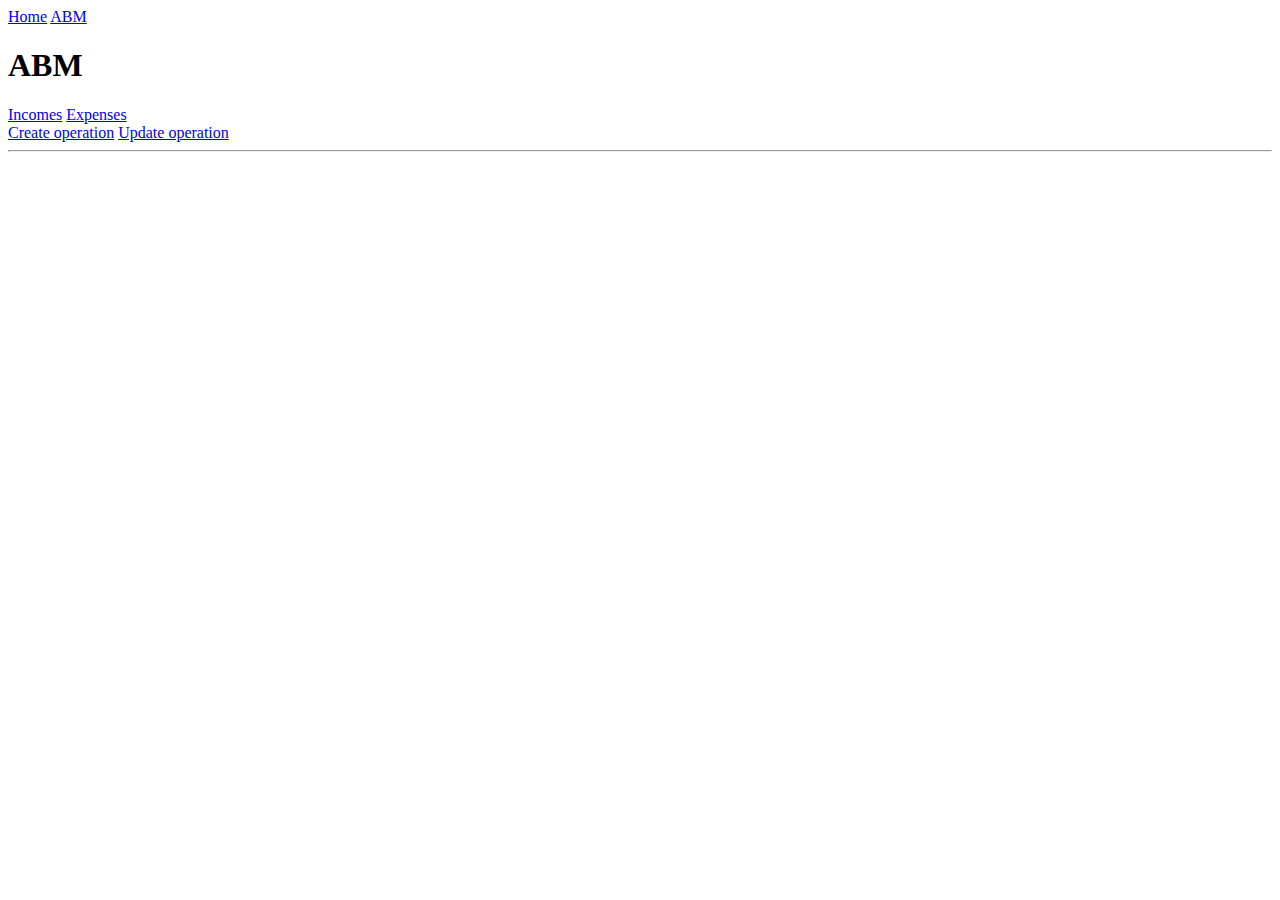
==== abm.html @ 806d41a6 "first commit" ====
<!DOCTYPE html>
<html lang="en">

<head>


  <link href="https://cdn.jsdelivr.net/npm/bootstrap@5.1.3/dist/css/bootstrap.min.css" rel="stylesheet"
    integrity="sha384-1BmE4kWBq78iYhFldvKuhfTAU6auU8tT94WrHftjDbrCEXSU1oBoqyl2QvZ6jIW3" crossorigin="anonymous">
  <link rel="stylesheet" href="assets/home-styles.css">

  <meta name="viewport" content="width=device-width, initial-scale=1.0">
  <title>Personal budget</title>
</head>

<body class="bg-secondary">
  <header class="position-sticky mb-4 top-0 fs-2" style="z-index:999;">
    <nav class="nav justify-content-evenly bg-dark link-dark ">
      <a class="nav-link " href="/">Home</a>
      <a class="nav-link" href="/abm.html">ABM</a>
    </nav>
  </header>

  <main id="main" class="container col-12 col-md-8 bg-light text-center py-3 border border-dark rounded-3 border-3">

    <div class="row ">
      <h1 class="col-12 fs-1">ABM</h1>
    </div>
    <div class="row ">
      <div class="btn-group" role="group" aria-label="Basic example">
        <a href="#incomes" type="button" class="m-1 btn btn-primary">Incomes</a>
        <a href="#expenses" type="button" class="m-1 btn btn-primary">Expenses</a>
      </div>

      <div class="btn-group" role="group" aria-label="Basic example">
        <a href="#create" type="button" class="m-1 btn btn-primary">Create operation</a>
        <a href="#update" type="button" class="m-1 btn btn-primary">Update operation</a>
      </div>
    </div>
    <hr>



  </main>


  <template id="operation-template">
    <li class=" row my-1 mx-0 bg-info bg-gradient rounded-3 fw-bold">
      <article class="container-fluid">
        <div class="row row-cols-2">
          <p id="amount"></p>
          <p id="concept"></p>
          <p id="_type"></p>
          <p id="date"></p>
        </div>
      </article>
    </li>
  </template>

  <template id="create-form-template">

    <div class="row">
      <h2>Create operation</h2>
    </div>
    <hr>
    <form id="createForm" class="row row-cols-1 row-cols-sm-2 form align-items-center">
      <div class="p-2">
        <label class="form-label" for="amount">Amount</label>
        <input class="form-control" type="number" name="amount" id="amount" step="0.01" min="0" placeholder="0000.00"
          required>
      </div>

      <div class="p-2 d-flex justify-content-evenly align-items-center">
        <div class="form-check">
          <input class="form-check-input" type="radio" name="_type" id="income" checked>
          <label class="form-check-label" for="income">
            Income
          </label>
        </div>

        <div class=" p-2 form-check">
          <input class="form-check-input" type="radio" name="_type" id="expense">
          <label class="form-check-label" for="expense">
            Expense
          </label>
        </div>
      </div>

      <div class="p-2">
        <label for="concept" class="form-label">Concept</label>
        <select form="createForm" class="form-select" aria-label="Default select example" id="concept" required>
          <option selected>Select concept</option>
          <option value="entertainment" required>Enternainment</option>
          <option value="supermarket">Supermarket</option>
          <option value="clothing">Clothing</option>
          <option value="services">Services</option>
          <option value="travels">Travels</option>
          <option value="others">Others</option>
          <option value="transport">Transport</option>
          <option value="technology">Technology</option>
          <option value="subscriptions">Subscriptions</option>
          <option value="home">Home</option>
          <option value="job">Job</option>


        </select>
      </div>
      <div class="p-2">
        <label class="form-label" for="_date">Date</label>
        <input class="form-control" type="date" name="_date" id="_date" required>
      </div>

      <div class="p-2 m-auto">
        <button type="submit" class="btn btn-primary">Create operation</button>
      </div>
    </form>

  </template>

  <template id="update-form-template">

    <div class="row">
      <h2>Update operation</h2>
    </div>
    <hr>
    <form id="createForm" class="row row-cols-1 row-cols-sm-2 form align-items-center">
      <div class="p-2">
        <label class="form-label" for="amount">Amount</label>
        <input class="form-control" type="number" name="amount" id="amount" step="0.01" min="0" placeholder="0000.00"
          required>
      </div>

      <div class="p-2">
        <label for="concept" class="form-label">Concept</label>
        <select form="createForm" class="form-select" aria-label="Default select example" id="concept" required>
          <option selected>Select concept</option>
          <option value="entertainment" required>Enternainment</option>
          <option value="supermarket">Supermarket</option>
          <option value="clothing">Clothing</option>
          <option value="services">Services</option>
          <option value="travels">Travels</option>
          <option value="others">Others</option>
          <option value="transport">Transport</option>
          <option value="technology">Technology</option>
          <option value="subscriptions">Subscriptions</option>
          <option value="home">Home</option>
          <option value="job">Job</option>


        </select>
      </div>
      <div class="p-2">
        <label class="form-label" for="_date">Date</label>
        <input class="form-control" type="date" name="_date" id="_date" required>
      </div>

      <div class="p-2 m-auto">
        <button type="submit" class="btn btn-primary">Update operation</button>
      </div>
    </form>

  </template>

  <template id="operations-list">
    <div id="operations-container">
      <h2 id="list-title"></h2>
      <ul class="row m-2 p-2 py-1 bg-secondary rounded-3 text-capitalize" id="operations" style="list-style: none;">
      </ul>
    </div>
  </template>





  <script src="./js/abm.js" type="module"></script>
</body>

</html>
---- assets/home-styles.css ----
p {
  margin: 0;
}
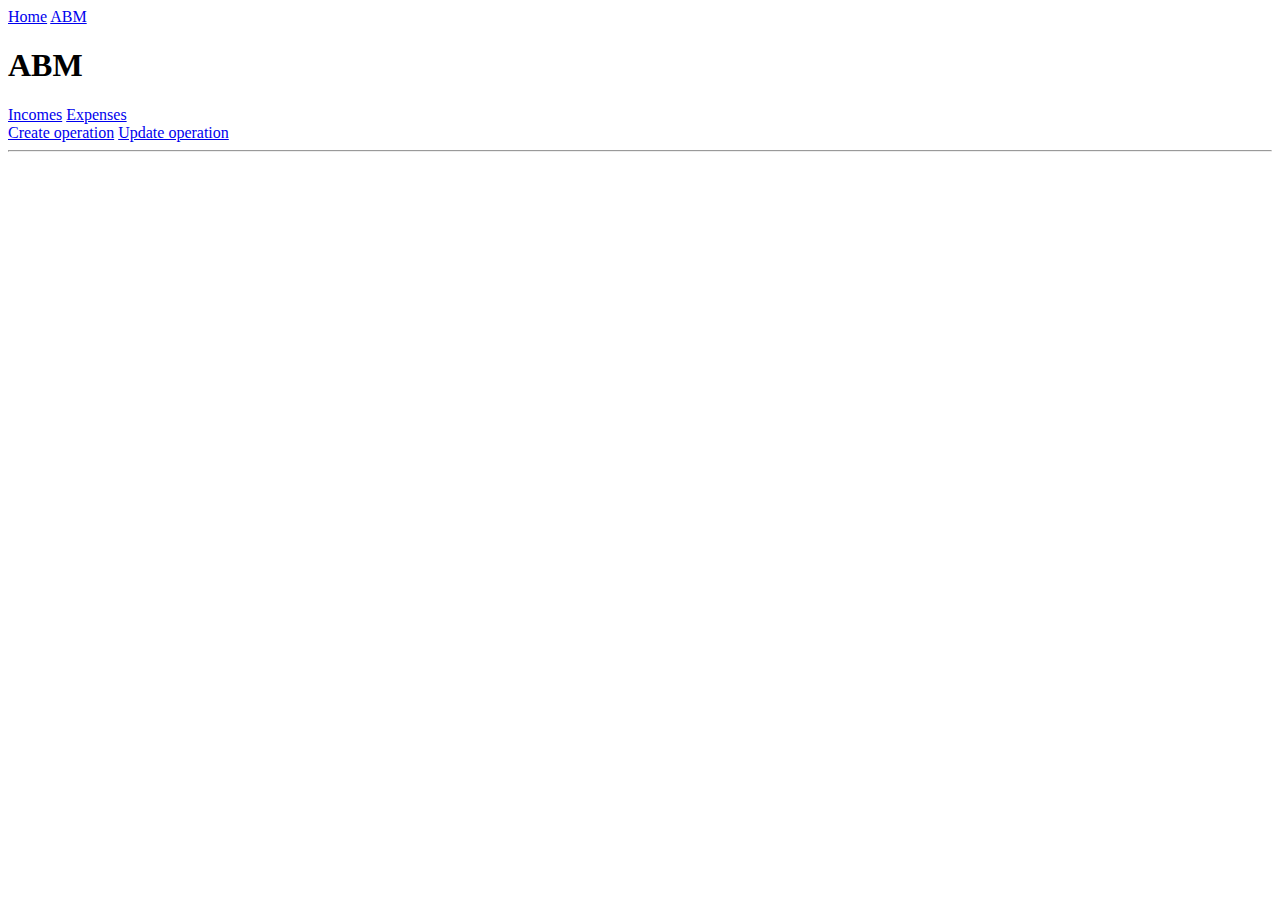
==== commit 4395846c: "Infinit scroll with intersection observer" ====
--- a/abm.html
+++ b/abm.html
@@ -15,8 +15,8 @@
 <body class="bg-secondary">
   <header class="position-sticky mb-4 top-0 fs-2" style="z-index:999;">
     <nav class="nav justify-content-evenly bg-dark link-dark ">
-      <a class="nav-link " href="/">Home</a>
-      <a class="nav-link" href="/abm.html">ABM</a>
+      <a class="nav-link " href="./index.html">Home</a>
+      <a class="nav-link" href="./abm.html">ABM</a>
     </nav>
   </header>
 
@@ -169,7 +169,7 @@
   </template>
 
 
-
+  <div class="scrollerFooter"></div>
 
 
   <script src="./js/abm.js" type="module"></script>
--- a/assets/home-styles.css
+++ b/assets/home-styles.css
@@ -1,3 +1,7 @@
 p {
   margin: 0;
 }
+
+body {
+  min-height: 100vh;
+}
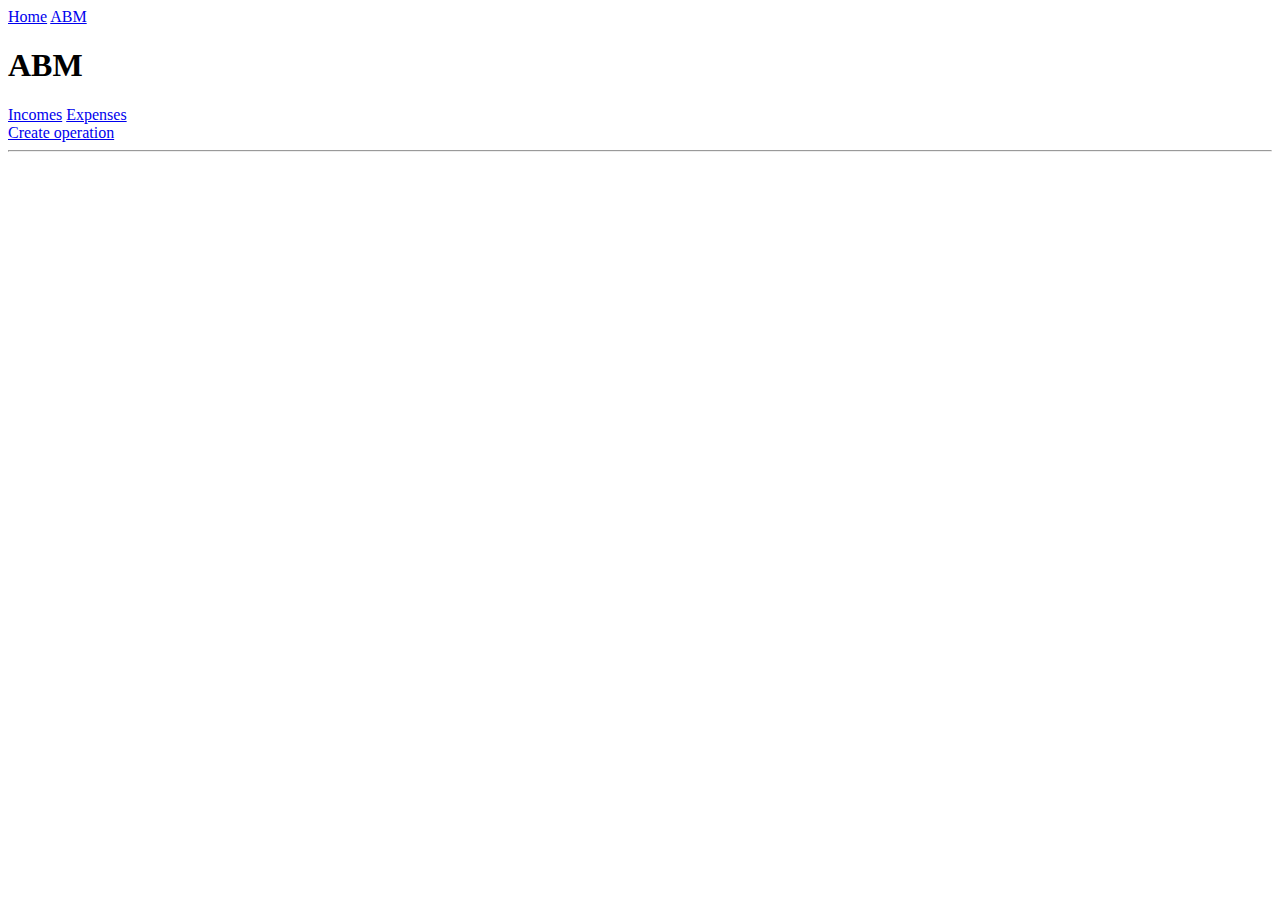
==== commit e4eb8f3d: "implemen update and delete operations" ====
--- a/abm.html
+++ b/abm.html
@@ -33,24 +33,30 @@
 
       <div class="btn-group" role="group" aria-label="Basic example">
         <a href="#create" type="button" class="m-1 btn btn-primary">Create operation</a>
-        <a href="#update" type="button" class="m-1 btn btn-primary">Update operation</a>
+
       </div>
     </div>
     <hr>
 
-
+    <div class="row" id="abm-content"></div>
 
   </main>
 
 
   <template id="operation-template">
-    <li class=" row my-1 mx-0 bg-info bg-gradient rounded-3 fw-bold">
+    <li class=" row my-1 mx-0 pb-1 bg-info bg-gradient rounded-3 fw-bold">
       <article class="container-fluid">
-        <div class="row row-cols-2">
+        <div class="row row-cols-2 justify-content-evenly">
           <p id="amount"></p>
           <p id="concept"></p>
           <p id="_type"></p>
           <p id="date"></p>
+          <a href="#update" type="button" class="col-5 p-1 btn btn-primary">Update</a>
+          <form id="delete-form" class="col-5 m-0 p-0">
+            <input type="submit" class="w-100 p-1 btn btn-danger" value="Delete">
+          </form>
+
+
         </div>
       </article>
     </li>
@@ -61,8 +67,7 @@
     <div class="row">
       <h2>Create operation</h2>
     </div>
-    <hr>
-    <form id="createForm" class="row row-cols-1 row-cols-sm-2 form align-items-center">
+    <form id="create-form" class="row row-cols-1 row-cols-sm-2 form align-items-center">
       <div class="p-2">
         <label class="form-label" for="amount">Amount</label>
         <input class="form-control" type="number" name="amount" id="amount" step="0.01" min="0" placeholder="0000.00"
@@ -71,14 +76,14 @@
 
       <div class="p-2 d-flex justify-content-evenly align-items-center">
         <div class="form-check">
-          <input class="form-check-input" type="radio" name="_type" id="income" checked>
+          <input class="form-check-input" type="radio" name="_type" id="income" value="income" checked>
           <label class="form-check-label" for="income">
             Income
           </label>
         </div>
 
         <div class=" p-2 form-check">
-          <input class="form-check-input" type="radio" name="_type" id="expense">
+          <input class="form-check-input" type="radio" name="_type" id="expense" value="expense">
           <label class="form-check-label" for="expense">
             Expense
           </label>
@@ -87,9 +92,9 @@
 
       <div class="p-2">
         <label for="concept" class="form-label">Concept</label>
-        <select form="createForm" class="form-select" aria-label="Default select example" id="concept" required>
-          <option selected>Select concept</option>
-          <option value="entertainment" required>Enternainment</option>
+        <select form="create-form" class="form-select" aria-label="Select concept" id="concept" required>
+          <option value="">Select concept</option>
+          <option value="entertainment">Enternainment</option>
           <option value="supermarket">Supermarket</option>
           <option value="clothing">Clothing</option>
           <option value="services">Services</option>
@@ -121,8 +126,11 @@
     <div class="row">
       <h2>Update operation</h2>
     </div>
-    <hr>
-    <form id="createForm" class="row row-cols-1 row-cols-sm-2 form align-items-center">
+    <form id="update-form" class="row row-cols-1 row-cols-sm-2 form align-items-center">
+      <div class="p-2">
+        <label class="form-label" for="id">ID</label>
+        <input class="form-control" type="number" name="id" id="id" step="1" min="0" disabled required>
+      </div>
       <div class="p-2">
         <label class="form-label" for="amount">Amount</label>
         <input class="form-control" type="number" name="amount" id="amount" step="0.01" min="0" placeholder="0000.00"
@@ -131,7 +139,7 @@
 
       <div class="p-2">
         <label for="concept" class="form-label">Concept</label>
-        <select form="createForm" class="form-select" aria-label="Default select example" id="concept" required>
+        <select form="update-form" class="form-select" aria-label="Select concept" id="concept" required>
           <option selected>Select concept</option>
           <option value="entertainment" required>Enternainment</option>
           <option value="supermarket">Supermarket</option>
@@ -169,7 +177,7 @@
   </template>
 
 
-  <div class="scrollerFooter"></div>
+  <div class="scrollerFooter" style="height:1px"></div>
 
 
   <script src="./js/abm.js" type="module"></script>
